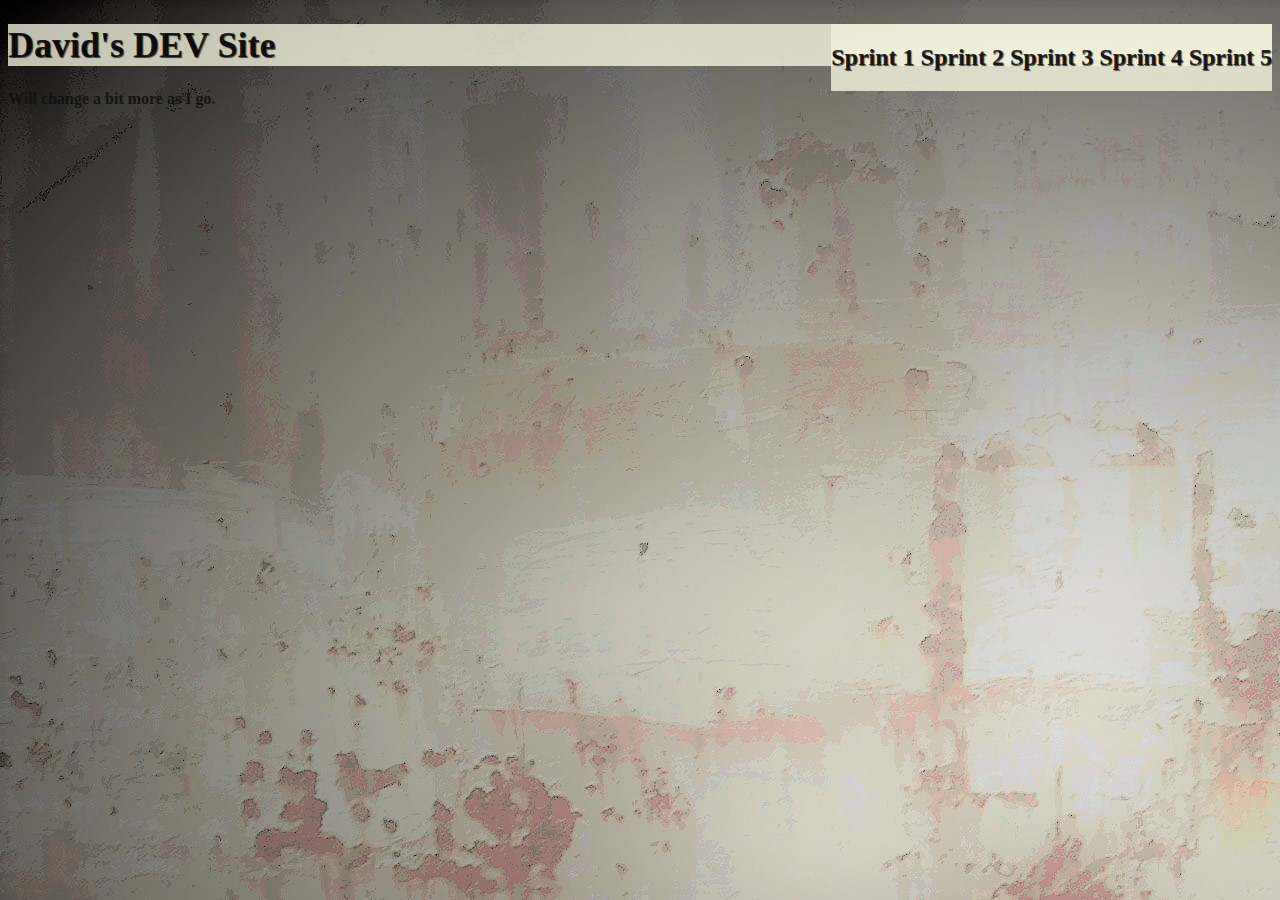
==== index.html @ efc6ab7c "edittext" ====
<!doctype html>
<html lang="en">
<head>
    <meta charset="utf-8">
    <title>DEV Site</title>
    <meta name="viewport" content="width=device-width, initial-scale=1">
    <meta name="description" content="">
    <link rel="stylesheet" href="css/stylesheet.css">

</head>
<body>
                    
<div class="byellow right">     
<h2>   

    <a href="https://davidnicho.github.io/blog/sprint1-technical.html" target="content">Sprint 1</a>
    <a href="https://davidnicho.github.io/blog/sprint2-technical.html" target="content">Sprint 2</a>
    <a href="https://davidnicho.github.io/blog/sprint3-technical.html" target="content">Sprint 3</a>
    <a href="https://davidnicho.github.io/blog/sprint4-technical.html" target="content">Sprint 4</a>
    <a href="https://davidnicho.github.io/blog/sprint5-technical.html" target="content">Sprint 5</a>
</h2>
</div>
<header>
<div class="byellow">
    
        <h1>
        <a href="https://davidnicho.github.io/index.html">David's DEV Site</a>
        </h1>
    
</div>
</header>
<p>Will change a bit more as I go. 
    <div>
        <iframe href="https://www.google.co.nz" name="content"></iframe>
    </div>
</p>

    <script src="js/app.js"></script>
</body>
</html>
---- css/stylesheet.css ----
body 
 {
  background:url(../images/background111.jpg); 
  opacity: 0.9; 
  background-color: rgba(255, 255, 244, 0.822);  
 
  }

  .right {
    float: right;
    } 

  .left {
    float: left;
     } 
 
h1 {
    font-size: 36px;
    color: rgba(7, 7, 6, 0.959);
    text-align: left;
    font-weight: bold;
    text-shadow: 1px 1px 1px rgb(63, 63, 57);
    width: 90%;
  }
h2 {
    font-size: 24px;
    color: rgba(7, 7, 6, 1);
    text-shadow: 1px 1px 1px  rgb(63, 63, 57);
    width: 100%;
  }


p 
  {
  color: rgb(17, 17, 17);
  font-weight: bold;
  }
/*color*/

.yellow {
  background-color: rgba(255, 255, 172, 0.822);   
}
.byellow {
  background-color: rgba(255, 255, 234, 0.822);   
}
.black {
  background-color: black;   
} 



  /*link*/
a:link {
	color:rgba(0, 0, 1, 0.849);
	text-decoration: none;
}
a:hover {
	color:rgba(32, 14, 82, 0.555);
	text-decoration: underline;
}
a:visited {
	color:rgba(0, 0, 0, 0.747);
	text-decoration: none;
}
a:active {
	color:rgb(0, 0, 0);
	text-decoration: none;
}

iframe {
  width: 100%;
  min-width: 90%;
  min-height: 300px;
  border:none;
}
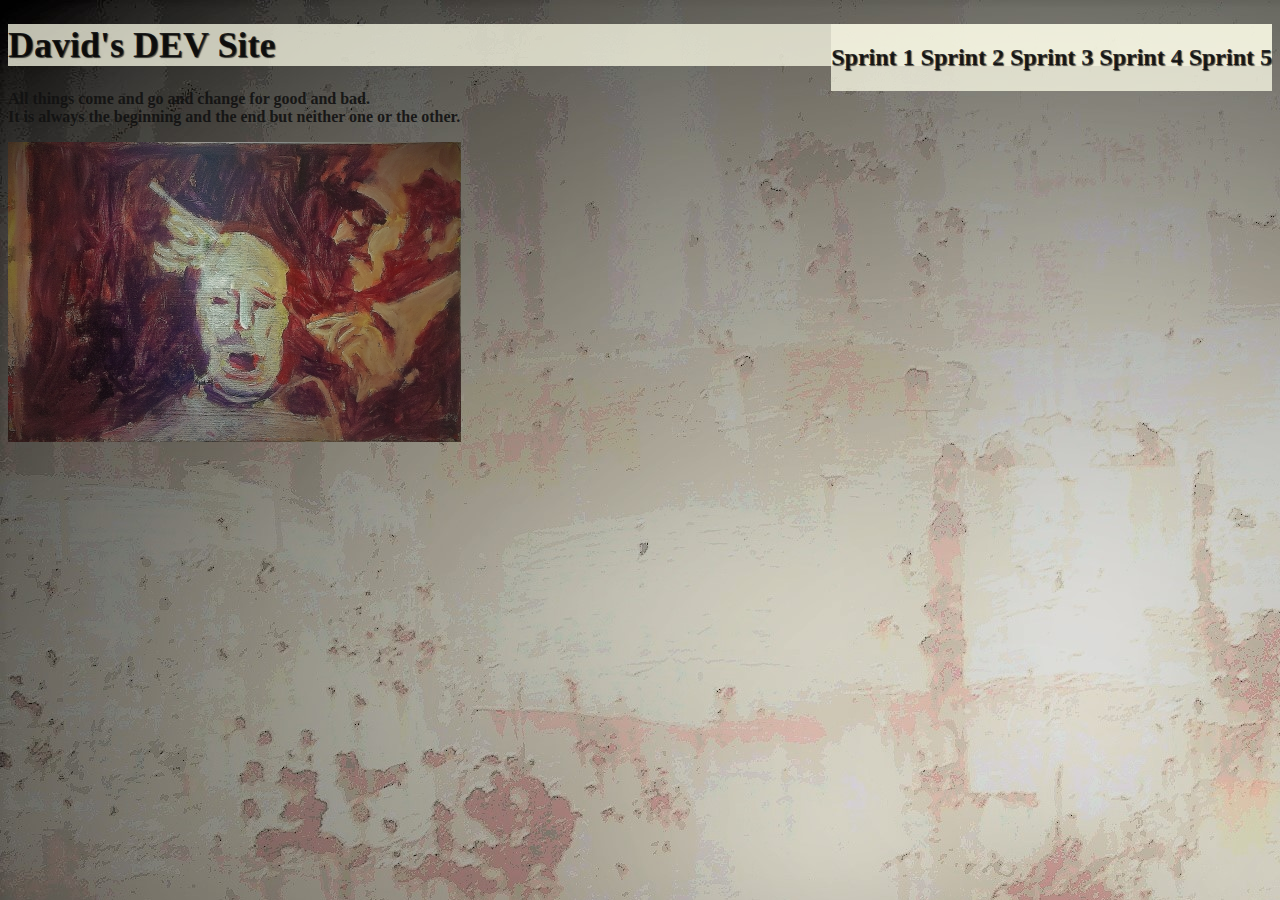
==== commit 7e50ad36: "slow" ====
--- a/index.html
+++ b/index.html
@@ -9,7 +9,7 @@
 
 </head>
 <body>
-                    
+                
 <div class="byellow right">     
 <h2>   
 
@@ -21,17 +21,19 @@
 </h2>
 </div>
 <header>
-<div class="byellow">
-    
-        <h1>
-        <a href="https://davidnicho.github.io/index.html">David's DEV Site</a>
-        </h1>
-    
-</div>
-</header>
-<p>Will change a bit more as I go. 
+        <div class="byellow">
+            
+                <h1>
+                <a href="https://davidnicho.github.io/index.html">David's DEV Site</a>
+                </h1>
+            
+        </div>
+        </header> 
+
+<p>All things come and go and change for good and bad. 
+    <br>It is always the beginning and the end but neither one or the other.
     <div>
-        <iframe href="https://www.google.co.nz" name="content"></iframe>
+        <iframe class="right"src="images/open1.jpg" name="content"></iframe>
     </div>
 </p>
 
--- a/css/stylesheet.css
+++ b/css/stylesheet.css
@@ -13,6 +13,10 @@
   .left {
     float: left;
      } 
+  .center {
+      float: center;
+       } 
+
  
 h1 {
     font-size: 36px;
@@ -20,7 +24,7 @@
     text-align: left;
     font-weight: bold;
     text-shadow: 1px 1px 1px rgb(63, 63, 57);
-    width: 90%;
+    width: 50%;
   }
 h2 {
     font-size: 24px;
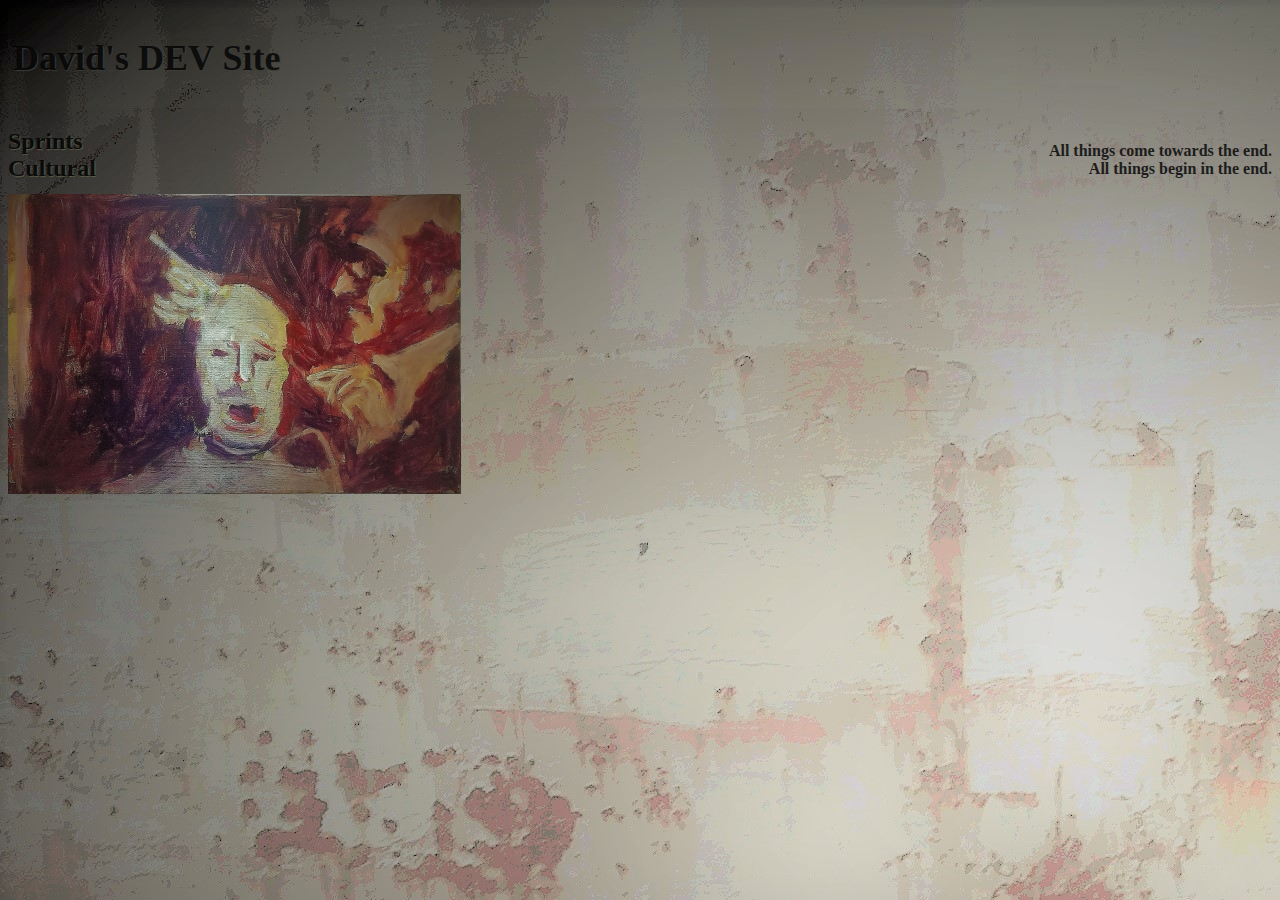
==== commit 39e7798d: "upload for 2" ====
--- a/index.html
+++ b/index.html
@@ -5,33 +5,46 @@
     <title>DEV Site</title>
     <meta name="viewport" content="width=device-width, initial-scale=1">
     <meta name="description" content="">
-    <link rel="stylesheet" href="css/stylesheet.css">
+    <link rel="stylesheet" href="css/stylesheet.css" type="text/css">
 
 </head>
 <body>
-                
-<div class="byellow right">     
+<div class="header">
+    <h1>
+        <a href="https://davidnicho.github.io/index.html">David's DEV Site</a>
+    </h1>
+</div>
+
+<div class="left">     
 <h2>   
+    <div class="dropdown left">
+        <span>Sprints</span>
+        <div class="dropdown-content">
+        <p> <a href="https://davidnicho.github.io/blog/sprint1-technical.html" target="content">Sprint 1</a>
+            <a href="https://davidnicho.github.io/blog/sprint2-technical.html" target="content">Sprint 2</a>
+            <a href="https://davidnicho.github.io/blog/sprint3-technical.html" target="content">Sprint 3</a>
+            <a href="https://davidnicho.github.io/blog/sprint4-technical.html" target="content">Sprint 4</a>
+            <a href="https://davidnicho.github.io/blog/sprint5-technical.html" target="content">Sprint 5</a></p>
+        </div>
+    </div>
+<br>
+    <div class="dropdown left">
+        <span>Cultural</span>
+        <div class="dropdown-content">
+        <p> <a href="https://davidnicho.github.io/blog/sprint1-cultural.html" target="content">Blog 1</a>
+            <a href="https://davidnicho.github.io/blog/sprint2-cultural.html" target="content">Blog 2</a>
+            <a href="https://davidnicho.github.io/blog/sprint3-cultural.html" target="content">Sprint 3</a>
+            <a href="https://davidnicho.github.io/blog/sprint4-cultural.html" target="content">Sprint 4</a>
+            <a href="https://davidnicho.github.io/blog/sprint5-cultural.html" target="content">Sprint 5</a></p>
+        </div>
+    </div>
 
-    <a href="https://davidnicho.github.io/blog/sprint1-technical.html" target="content">Sprint 1</a>
-    <a href="https://davidnicho.github.io/blog/sprint2-technical.html" target="content">Sprint 2</a>
-    <a href="https://davidnicho.github.io/blog/sprint3-technical.html" target="content">Sprint 3</a>
-    <a href="https://davidnicho.github.io/blog/sprint4-technical.html" target="content">Sprint 4</a>
-    <a href="https://davidnicho.github.io/blog/sprint5-technical.html" target="content">Sprint 5</a>
 </h2>
 </div>
-<header>
-        <div class="byellow">
-            
-                <h1>
-                <a href="https://davidnicho.github.io/index.html">David's DEV Site</a>
-                </h1>
-            
-        </div>
-        </header> 
+<br>
 
-<p>All things come and go and change for good and bad. 
-    <br>It is always the beginning and the end but neither one or the other.
+<p>All things come towards the end. 
+    <br>All things begin in the end.
     <div>
         <iframe class="right"src="images/open1.jpg" name="content"></iframe>
     </div>
--- a/css/stylesheet.css
+++ b/css/stylesheet.css
@@ -1,27 +1,45 @@
+/*page*/
 body 
  {
   background:url(../images/background111.jpg); 
   opacity: 0.9; 
   background-color: rgba(255, 255, 244, 0.822);  
- 
   }
 
-  .right {
-    float: right;
-    } 
+/*place*/
+.right {
+float: right;
+} 
+.left {
+float: left;
+} 
+.center {
+float: center;
+} 
 
-  .left {
-    float: left;
-     } 
-  .center {
-      float: center;
-       } 
+iframe {
+width: 100%;
+min-width: 90%;
+min-height: 300px;
+border:none;
+}
 
- 
+.Ltitle {
+box-sizing: border-box;
+width: 30%;
+padding-left: 1%;
+}
+.header {
+padding: 5px;
+text-align: left;
+width: 100%;
+background-color: rgba(255, 243, 191, 0.014)
+}
+
+ /*text*/
 h1 {
     font-size: 36px;
     color: rgba(7, 7, 6, 0.959);
-    text-align: left;
     font-weight: bold;
     text-shadow: 1px 1px 1px rgb(63, 63, 57);
     width: 50%;
@@ -29,15 +47,15 @@
 h2 {
     font-size: 24px;
     color: rgba(7, 7, 6, 1);
-    text-shadow: 1px 1px 1px  rgb(63, 63, 57);
+    text-align: left;
+    text-shadow: 1px 1px 1px  rgba(133, 133, 97, 0.534);
     width: 100%;
   }
-
-
 p 
   {
   color: rgb(17, 17, 17);
   font-weight: bold;
+  text-align: right;
   }
 /*color*/
 
@@ -71,10 +89,23 @@
 	text-decoration: none;
 }
 
-iframe {
-  width: 100%;
-  min-width: 90%;
-  min-height: 300px;
-  border:none;
+  /*menus*/
+.dropdown {
+  position: relative;
+  display: inline-block;
 }
 
+.dropdown-content {
+  display: none;
+ /* position: relative;
+  text-align: left;
+  background-color: rgba(228, 208, 119, 0.137);
+  box-shadow: 0px 8px 16px 0px rgba(0,0,0,0.2);*/
+  min-width: 100%px;
+  padding: 1px 1px;
+  z-index: 1;
+}
+
+.dropdown:hover .dropdown-content {
+  display: block;
+}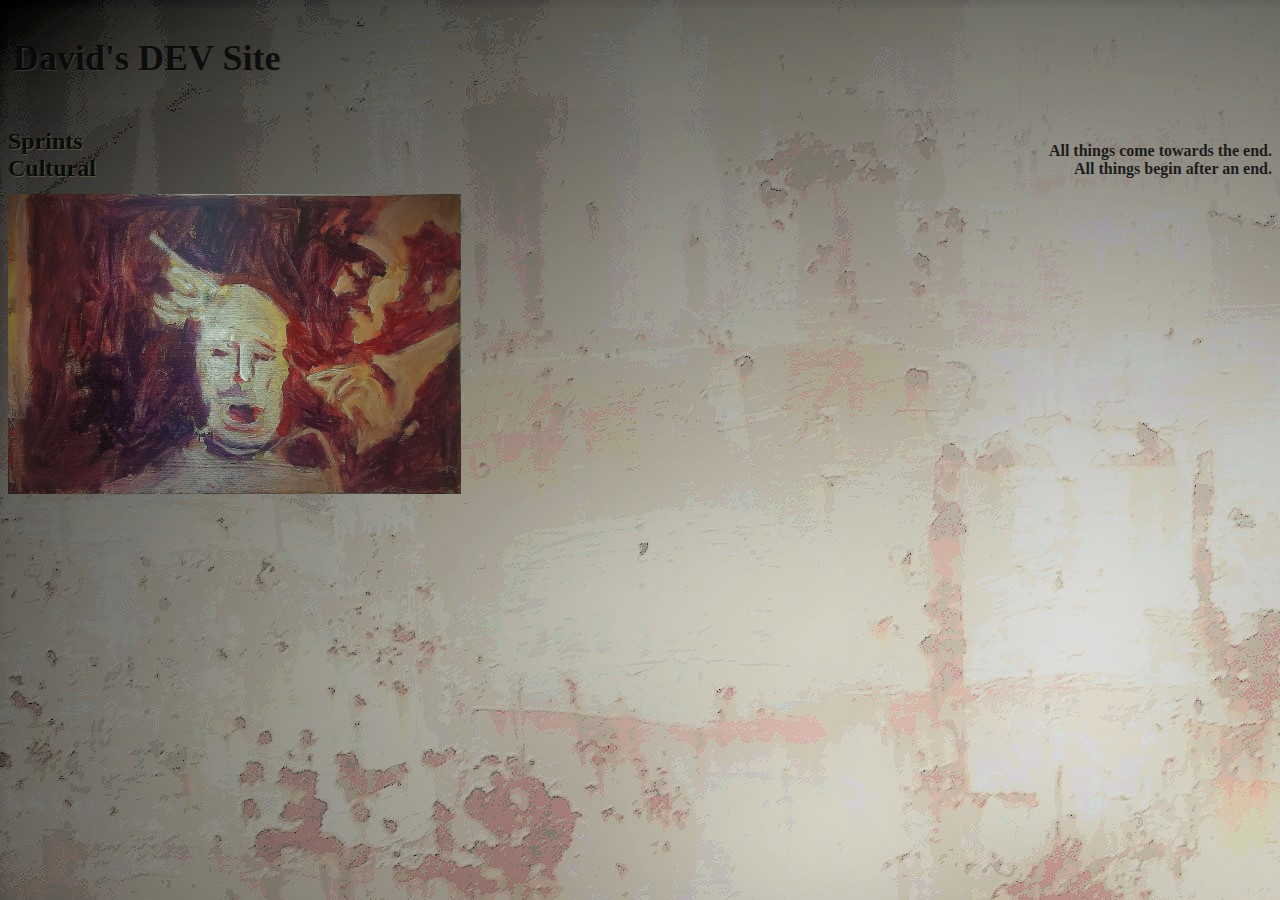
==== commit 87182d2a: "an" ====
--- a/index.html
+++ b/index.html
@@ -5,7 +5,7 @@
     <title>DEV Site</title>
     <meta name="viewport" content="width=device-width, initial-scale=1">
     <meta name="description" content="">
-    <link rel="stylesheet" href="css/stylesheet.css" type="text/css">
+    <link rel="stylesheet" href="css/main.css" type="text/css">
 
 </head>
 <body>
@@ -44,7 +44,7 @@
 <br>
 
 <p>All things come towards the end. 
-    <br>All things begin in the end.
+    <br>All things begin after an end.
     <div>
         <iframe class="right"src="images/open1.jpg" name="content"></iframe>
     </div>
--- a/css/main.css
+++ b/css/main.css
@@ -0,0 +1,111 @@
+/*page*/
+body 
+ {
+  background:url(../images/background111.jpg); 
+  opacity: 0.9; 
+  background-color: rgba(255, 255, 244, 0.822);  
+  }
+
+/*place*/
+.right {
+float: right;
+} 
+.left {
+float: left;
+} 
+.center {
+float: center;
+} 
+
+iframe {
+width: 100%;
+min-width: 90%;
+min-height: 300px;
+border:none;
+}
+
+.Ltitle {
+box-sizing: border-box;
+width: 30%;
+padding-left: 1%;
+}
+.header {
+padding: 5px;
+text-align: left;
+width: 100%;
+background-color: rgba(255, 243, 191, 0.014)
+}
+
+ /*text*/
+h1 {
+    font-size: 36px;
+    color: rgba(7, 7, 6, 0.959);
+    font-weight: bold;
+    text-shadow: 1px 1px 1px rgb(63, 63, 57);
+    width: 50%;
+  }
+h2 {
+    font-size: 24px;
+    color: rgba(7, 7, 6, 1);
+    text-align: left;
+    text-shadow: 1px 1px 1px  rgba(133, 133, 97, 0.534);
+    width: 100%;
+  }
+p 
+  {
+  color: rgb(17, 17, 17);
+  font-weight: bold;
+  text-align: right;
+  }
+/*color*/
+
+.yellow {
+  background-color: rgba(255, 255, 172, 0.822);   
+}
+.byellow {
+  background-color: rgba(255, 255, 234, 0.822);   
+}
+.black {
+  background-color: black;   
+} 
+
+
+
+  /*link*/
+a:link {
+	color:rgba(0, 0, 1, 0.849);
+	text-decoration: none;
+}
+a:hover {
+	color:rgba(32, 14, 82, 0.555);
+	text-decoration: underline;
+}
+a:visited {
+	color:rgba(0, 0, 0, 0.747);
+	text-decoration: none;
+}
+a:active {
+	color:rgb(0, 0, 0);
+	text-decoration: none;
+}
+
+  /*menus*/
+.dropdown {
+  position: relative;
+  display: inline-block;
+}
+
+.dropdown-content {
+  display: none;
+ /* position: relative;
+  text-align: left;
+  background-color: rgba(228, 208, 119, 0.137);
+  box-shadow: 0px 8px 16px 0px rgba(0,0,0,0.2);*/
+  min-width: 100%px;
+  padding: 1px 1px;
+  z-index: 1;
+}
+
+.dropdown:hover .dropdown-content {
+  display: block;
+}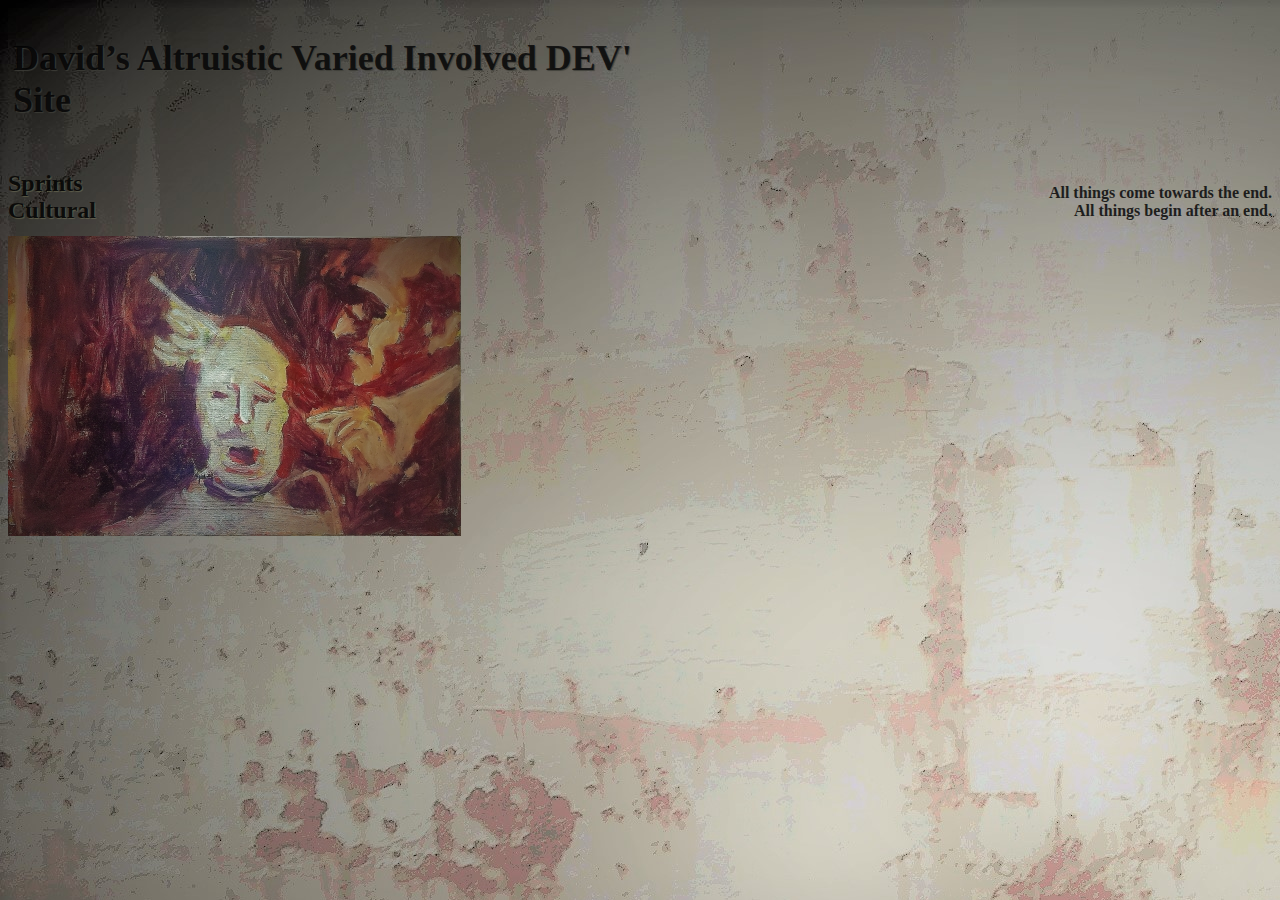
==== commit db59bdd3: "davids" ====
--- a/index.html
+++ b/index.html
@@ -11,7 +11,7 @@
 <body>
 <div class="header">
     <h1>
-        <a href="https://davidnicho.github.io/index.html">David's DEV Site</a>
+        <a href="https://davidnicho.github.io/index.html">David’s Altruistic Varied Involved DEV' Site</a>
     </h1>
 </div>
 
